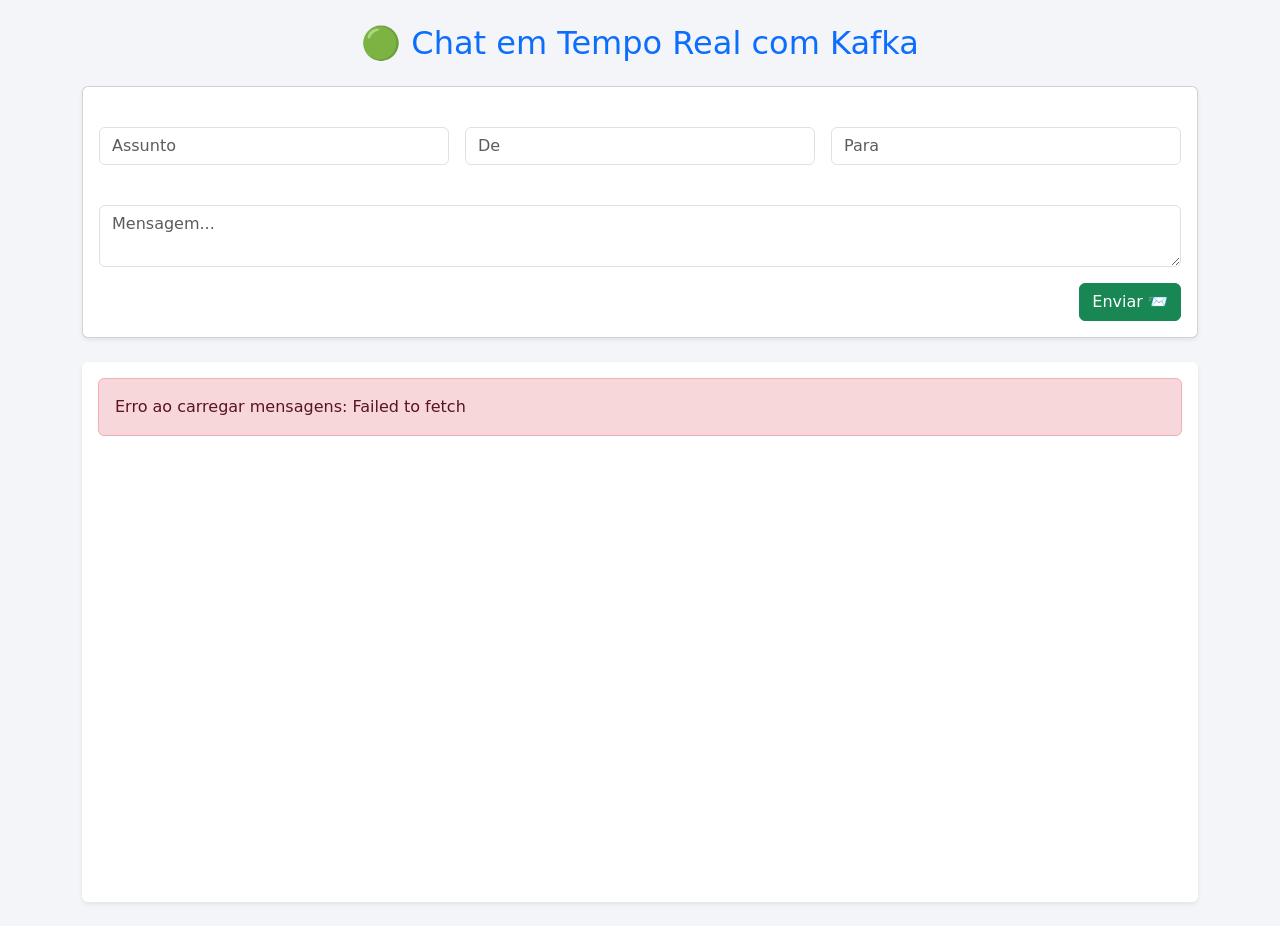
==== src/main/resources/static/index.html @ a82df2e7 "Added Prometheus and Grafana integration for monitoring, enhanced SSE message handling, and updated " ====
<!DOCTYPE html>
<html lang="pt-br">
<head>
    <meta charset="UTF-8" />
    <title>Chat Kafka em Tempo Real</title>
    <meta name="viewport" content="width=device-width, initial-scale=1.0" />
    <link href="https://cdn.jsdelivr.net/npm/bootstrap@5.3.3/dist/css/bootstrap.min.css" rel="stylesheet" />
    <style>
        body {
            background-color: #f3f5f9;
        }
        .chat-bubble strong {
            color: #0056b3;
        }
        .chat-list {
            height: 60vh;
            overflow-y: auto;
            padding-right: 10px;
        }
        .loading {
            text-align: center;
            padding: 20px;
            color: #6c757d;
        }
        .history-message {
            border-left: 3px solid #28a745;
        }
        .realtime-message {
            border-left: 3px solid #007bff;
        }
    </style>
</head>
<body>

<div class="container py-4">
    <h2 class="mb-4 text-center text-primary">🟢 Chat em Tempo Real com Kafka</h2>

    <!-- Formulário de envio -->
    <form id="messageForm" class="card shadow-sm p-3 mb-4">
        <div class="row g-3">
            <div class="col-md-4">
                <label for="username"></label><input type="text" class="form-control" id="username" placeholder="Assunto" required />
            </div>
            <div class="col-md-4">
                <label for="from"></label><input type="text" class="form-control" id="from" placeholder="De" required />
            </div>
            <div class="col-md-4">
                <label for="to"></label><input type="text" class="form-control" id="to" placeholder="Para" required />
            </div>
            <div class="col-12">
                <label for="content"></label><textarea class="form-control" id="content" placeholder="Mensagem..." rows="2" required></textarea>
            </div>
            <div class="col-12 text-end">
                <button type="submit" class="btn btn-success">Enviar 📨</button>
            </div>
        </div>
    </form>

    <!-- Lista de mensagens -->
    <div class="chat-list list-group bg-white rounded shadow-sm p-3" id="messageList">
        <div class="loading" id="loadingIndicator">
            <div class="spinner-border text-primary" role="status">
                <span class="visually-hidden">Carregando...</span>
            </div>
            <p>Carregando mensagens...</p>
        </div>
    </div>
</div>

<!-- Toast para feedback -->
<div class="position-fixed bottom-0 end-0 p-3" style="z-index: 11">
    <div id="liveToast" class="toast bg-dark text-white" role="alert">
        <div class="toast-header bg-dark text-white">
            <strong class="me-auto">Nova mensagem</strong>
            <small>agora</small>
        </div>
        <div class="toast-body" id="toastBody">Mensagem recebida!</div>
    </div>
</div>

<!-- Scripts -->
<script>
    const apiUrl = "http://localhost:8080/user";
    const messagesUrl = "http://localhost:8080/messages";
    const messageList = document.getElementById("messageList");
    const loadingIndicator = document.getElementById("loadingIndicator");

    // ID do elemento da mensagem "Seja o primeiro a enviar"
    let emptyMessageId = null;

    // Função para criar um elemento de mensagem
    function createMessageElement(message, isHistory = false) {
        const bubble = document.createElement("div");
        bubble.className = `chat-bubble list-group-item mb-2 ${isHistory ? 'history-message' : 'realtime-message'}`;

        // Fix para o Bug #2: Usar o título correto da mensagem
        // Verificamos todos os possíveis locais do título para evitar "Sem assunto"
        let subject = 'Assunto não encontrado';

        if (message.user && message.user.username) {
            subject = message.user.username;
        } else if (message.username) {
            subject = message.username;
        } else if (message.subject) {
            subject = message.subject;
        }

        bubble.innerHTML = `
            <strong>${subject}</strong><br>
            🗨️ De: ${message.emitter || 'Desconhecido'} → Para: ${message.recipient || 'Desconhecido'}<br>
            "${message.content || ''}"<br>
            <small class="text-muted">${message.timestamp ? new Date(message.timestamp).toLocaleString() : 'Sem data'}</small>
        `;
        return bubble;
    }

    // Carregar histórico de mensagens ao inicializar
    async function loadMessageHistory() {
        try {
            const response = await fetch(messagesUrl);

            if (!response.ok) {
                throw new Error(`Erro ao carregar mensagens: ${response.status}`);
            }

            const messages = await response.json();

            // Remover indicador de carregamento
            if (loadingIndicator) {
                loadingIndicator.remove();
            }

            // Se não houver mensagens, mostrar mensagem
            if (!messages || messages.length === 0) {
                const emptyMessage = document.createElement("div");
                emptyMessage.id = "empty-message-notice"; // ID para identificar facilmente
                emptyMessageId = "empty-message-notice"; // Armazenar o ID para remoção posterior
                emptyMessage.className = "text-center text-muted my-4";
                emptyMessage.textContent = "Nenhuma mensagem encontrada. Seja o primeiro a enviar!";
                messageList.appendChild(emptyMessage);
                return;
            }

            console.log(`Carregadas ${messages.length} mensagens`);

            // Fix para o Bug #3: Garantir que as mensagens mais recentes estejam no topo
            // Ordena as mensagens por timestamp em ordem decrescente (mais recentes primeiro)
            messages.sort((a, b) => {
                const dateA = a.timestamp ? new Date(a.timestamp).getTime() : 0;
                const dateB = b.timestamp ? new Date(b.timestamp).getTime() : 0;
                return dateB - dateA; // Ordem decrescente
            });

            // Adicionar mensagens do histórico
            messages.forEach(message => {
                // Inserir no início da lista para manter as mais recentes no topo
                messageList.insertBefore(createMessageElement(message, true), messageList.firstChild);
            });

            // Rolar para o topo para ver as mensagens mais recentes
            messageList.scrollTop = 0;

        } catch (error) {
            console.error("Erro ao carregar mensagens:", error);

            // Remover indicador de carregamento e mostrar erro
            if (loadingIndicator) {
                loadingIndicator.remove();
            }

            const errorMessage = document.createElement("div");
            errorMessage.className = "alert alert-danger";
            errorMessage.textContent = `Erro ao carregar mensagens: ${error.message}`;
            messageList.appendChild(errorMessage);
        }
    }

    // Carregar histórico quando a página for carregada
    document.addEventListener('DOMContentLoaded', loadMessageHistory);

    // Envio de novas mensagens
    document.getElementById("messageForm").addEventListener("submit", async (e) => {
        e.preventDefault();

        const msg = {
            username: document.getElementById("username").value, // Agora é o assunto
            messages: [{
                emitter: document.getElementById("from").value,
                recipient: document.getElementById("to").value,
                content: document.getElementById("content").value
            }]
        };

        try {
            const res = await fetch(apiUrl, {
                method: "POST",
                headers: { "Content-Type": "application/json" },
                body: JSON.stringify(msg)
            });

            if (res.ok) {
                console.log("Mensagem enviada com sucesso");
                e.target.reset();

                // Fix para o Bug #1: Remover a mensagem "Seja o primeiro a enviar" quando uma nova mensagem é enviada
                if (emptyMessageId) {
                    const emptyElement = document.getElementById(emptyMessageId);
                    if (emptyElement) {
                        emptyElement.remove();
                    }
                    emptyMessageId = null; // Limpar o ID após a remoção
                }
            } else {
                console.error("Erro ao enviar mensagem:", await res.text());
                alert("Erro ao enviar mensagem");
            }
        } catch (err) {
            console.error("Erro ao enviar:", err);
            alert(`Erro ao enviar: ${err.message}`);
        }
    });

    // SSE: escuta atualizações da fila Kafka
    const eventSource = new EventSource("http://localhost:8080/stream");

    eventSource.onopen = () => {
        console.log("Conexão SSE estabelecida");
    };

    eventSource.onerror = (error) => {
        console.error("Erro na conexão SSE:", error);
    };

    eventSource.addEventListener("message", (event) => {
        console.log("Evento SSE recebido:", event.data);

        try {
            const user = JSON.parse(event.data);

            if (!user || !user.messages || !Array.isArray(user.messages)) {
                console.warn("Dados inválidos recebidos:", user);
                return;
            }

            // Fix para o Bug #1: Remover a mensagem "Seja o primeiro a enviar" quando uma nova mensagem é recebida
            if (emptyMessageId) {
                const emptyElement = document.getElementById(emptyMessageId);
                if (emptyElement) {
                    emptyElement.remove();
                }
                emptyMessageId = null; // Limpar o ID após a remoção
            }

            user.messages.forEach(msg => {
                if (!msg) {
                    console.warn("Mensagem inválida encontrada");
                    return;
                }

                // Adicionamos a referência ao usuário na mensagem para mostrar o assunto
                msg.user = { username: user.username };

                // Adicionar a nova mensagem no início da lista (topo)
                const messageElement = createMessageElement(msg, false);
                messageList.insertBefore(messageElement, messageList.firstChild);

                // Rolar para o topo para ver a mensagem mais recente
                messageList.scrollTop = 0;

                // Toast visual
                document.getElementById("toastBody").textContent =
                    `${user.username || 'Sem assunto'}: ${msg.content || ''}`;

                const toastEl = document.getElementById("liveToast");
                const toast = new bootstrap.Toast(toastEl);
                toast.show();
            });
        } catch (error) {
            console.error("Erro ao processar mensagem SSE:", error);
        }
    });
</script>

<script src="https://cdn.jsdelivr.net/npm/bootstrap@5.3.3/dist/js/bootstrap.bundle.min.js"></script>
</body>
</html>
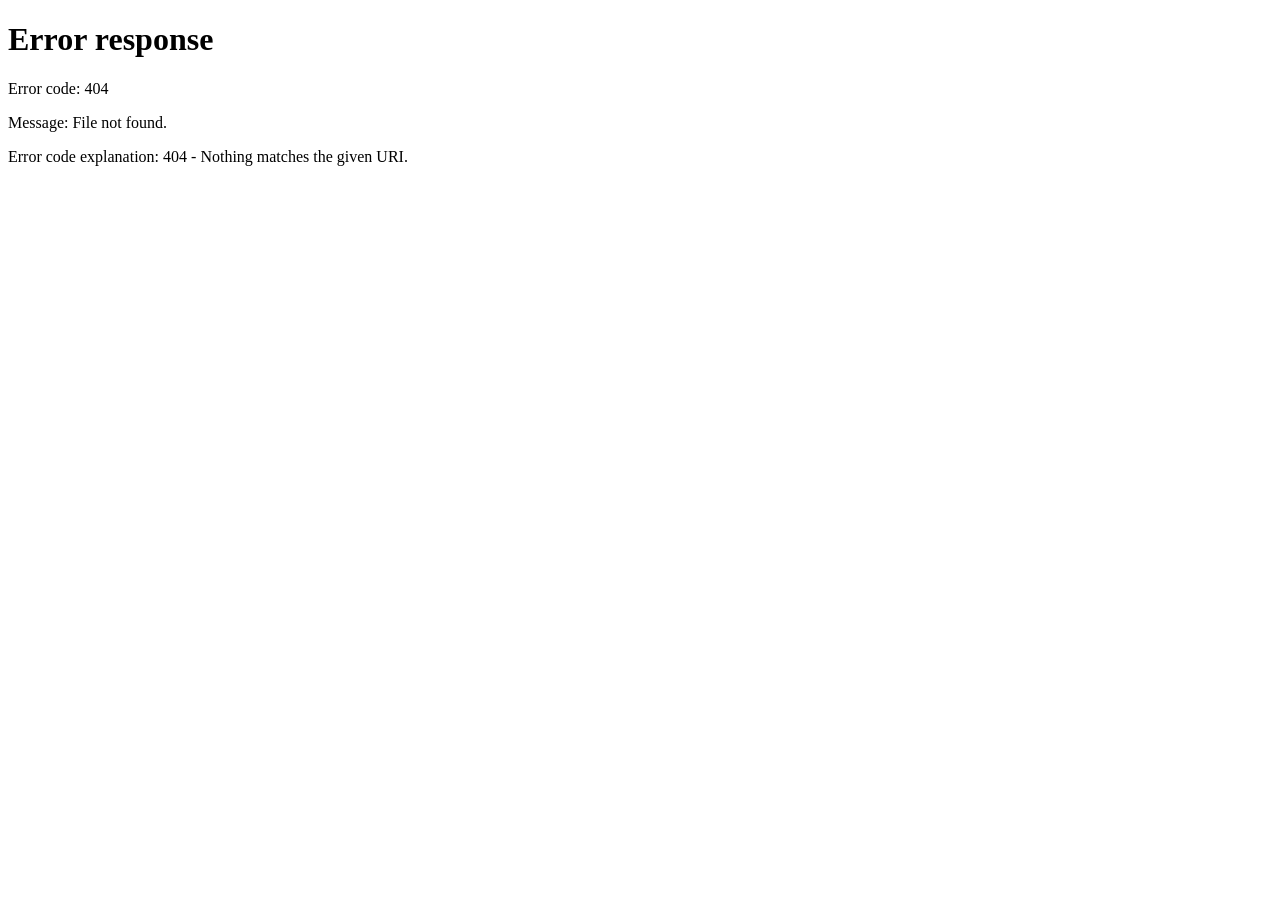
==== commit dc70f5bf: "Implemented JWT-based authentication with login and registration endpoints, added custom user detail" ====
--- a/src/main/resources/static/index.html
+++ b/src/main/resources/static/index.html
@@ -5,53 +5,141 @@
     <title>Chat Kafka em Tempo Real</title>
     <meta name="viewport" content="width=device-width, initial-scale=1.0" />
     <link href="https://cdn.jsdelivr.net/npm/bootstrap@5.3.3/dist/css/bootstrap.min.css" rel="stylesheet" />
+    <link rel="stylesheet" href="https://cdn.jsdelivr.net/npm/bootstrap-icons@1.11.1/font/bootstrap-icons.css">
     <style>
         body {
             background-color: #f3f5f9;
-        }
+            font-family: 'Segoe UI', Tahoma, Geneva, Verdana, sans-serif;
+        }
+
         .chat-bubble strong {
             color: #0056b3;
         }
+
         .chat-list {
             height: 60vh;
             overflow-y: auto;
             padding-right: 10px;
-        }
+            border-radius: 12px;
+        }
+
         .loading {
             text-align: center;
             padding: 20px;
             color: #6c757d;
         }
+
         .history-message {
             border-left: 3px solid #28a745;
-        }
+            border-radius: 8px;
+            margin-bottom: 10px;
+            animation: fadeIn 0.5s ease-out;
+        }
+
         .realtime-message {
             border-left: 3px solid #007bff;
+            border-radius: 8px;
+            margin-bottom: 10px;
+            animation: slideIn 0.5s ease-out;
+        }
+
+        .navbar {
+            border-radius: 12px;
+            margin-bottom: 20px;
+            box-shadow: 0 2px 10px rgba(0, 0, 0, 0.1);
+        }
+
+        .form-control {
+            border-radius: 8px;
+        }
+
+        .card {
+            border-radius: 12px;
+            border: none;
+            box-shadow: 0 5px 15px rgba(0, 0, 0, 0.05);
+        }
+
+        .btn {
+            border-radius: 8px;
+        }
+
+        @keyframes fadeIn {
+            from { opacity: 0; }
+            to { opacity: 1; }
+        }
+
+        @keyframes slideIn {
+            from {
+                opacity: 0;
+                transform: translateX(-20px);
+            }
+            to {
+                opacity: 1;
+                transform: translateX(0);
+            }
+        }
+
+        .user-info {
+            display: flex;
+            align-items: center;
+        }
+
+        .user-avatar {
+            width: 32px;
+            height: 32px;
+            border-radius: 50%;
+            background-color: #007bff;
+            color: white;
+            display: flex;
+            align-items: center;
+            justify-content: center;
+            margin-right: 8px;
+            font-weight: bold;
         }
     </style>
 </head>
 <body>
 
+<!-- Navbar -->
 <div class="container py-4">
+    <nav class="navbar navbar-expand-lg navbar-light bg-white shadow-sm">
+        <div class="container-fluid">
+            <a class="navbar-brand" href="#">
+                <i class="bi bi-chat-dots-fill text-primary me-2"></i>
+                Chat Kafka
+            </a>
+            <div class="d-flex align-items-center">
+                <div class="user-info me-3">
+                    <div class="user-avatar" id="userAvatar"></div>
+                    <span id="userDisplay">Carregando...</span>
+                </div>
+                <button id="logoutBtn" class="btn btn-outline-danger">
+                    <i class="bi bi-box-arrow-right me-1"></i>
+                    Sair
+                </button>
+            </div>
+        </div>
+    </nav>
+
     <h2 class="mb-4 text-center text-primary">🟢 Chat em Tempo Real com Kafka</h2>
 
     <!-- Formulário de envio -->
     <form id="messageForm" class="card shadow-sm p-3 mb-4">
         <div class="row g-3">
-            <div class="col-md-4">
-                <label for="username"></label><input type="text" class="form-control" id="username" placeholder="Assunto" required />
-            </div>
-            <div class="col-md-4">
+            <div class="col-md-6">
                 <label for="from"></label><input type="text" class="form-control" id="from" placeholder="De" required />
             </div>
-            <div class="col-md-4">
+            <div class="col-md-6">
                 <label for="to"></label><input type="text" class="form-control" id="to" placeholder="Para" required />
             </div>
             <div class="col-12">
                 <label for="content"></label><textarea class="form-control" id="content" placeholder="Mensagem..." rows="2" required></textarea>
             </div>
             <div class="col-12 text-end">
-                <button type="submit" class="btn btn-success">Enviar 📨</button>
+                <button type="submit" class="btn btn-success">
+                    <i class="bi bi-send-fill me-1"></i>
+                    Enviar
+                </button>
             </div>
         </div>
     </form>
@@ -80,204 +168,252 @@
 
 <!-- Scripts -->
 <script>
-    const apiUrl = "http://localhost:8080/user";
-    const messagesUrl = "http://localhost:8080/messages";
-    const messageList = document.getElementById("messageList");
-    const loadingIndicator = document.getElementById("loadingIndicator");
-
-    // ID do elemento da mensagem "Seja o primeiro a enviar"
-    let emptyMessageId = null;
-
-    // Função para criar um elemento de mensagem
-    function createMessageElement(message, isHistory = false) {
-        const bubble = document.createElement("div");
-        bubble.className = `chat-bubble list-group-item mb-2 ${isHistory ? 'history-message' : 'realtime-message'}`;
-
-        // Fix para o Bug #2: Usar o título correto da mensagem
-        // Verificamos todos os possíveis locais do título para evitar "Sem assunto"
-        let subject = 'Assunto não encontrado';
-
-        if (message.user && message.user.username) {
-            subject = message.user.username;
-        } else if (message.username) {
-            subject = message.username;
-        } else if (message.subject) {
-            subject = message.subject;
-        }
-
-        bubble.innerHTML = `
-            <strong>${subject}</strong><br>
-            🗨️ De: ${message.emitter || 'Desconhecido'} → Para: ${message.recipient || 'Desconhecido'}<br>
-            "${message.content || ''}"<br>
-            <small class="text-muted">${message.timestamp ? new Date(message.timestamp).toLocaleString() : 'Sem data'}</small>
-        `;
-        return bubble;
-    }
-
-    // Carregar histórico de mensagens ao inicializar
-    async function loadMessageHistory() {
-        try {
-            const response = await fetch(messagesUrl);
-
-            if (!response.ok) {
-                throw new Error(`Erro ao carregar mensagens: ${response.status}`);
-            }
-
-            const messages = await response.json();
-
-            // Remover indicador de carregamento
-            if (loadingIndicator) {
-                loadingIndicator.remove();
-            }
-
-            // Se não houver mensagens, mostrar mensagem
-            if (!messages || messages.length === 0) {
-                const emptyMessage = document.createElement("div");
-                emptyMessage.id = "empty-message-notice"; // ID para identificar facilmente
-                emptyMessageId = "empty-message-notice"; // Armazenar o ID para remoção posterior
-                emptyMessage.className = "text-center text-muted my-4";
-                emptyMessage.textContent = "Nenhuma mensagem encontrada. Seja o primeiro a enviar!";
-                messageList.appendChild(emptyMessage);
-                return;
-            }
-
-            console.log(`Carregadas ${messages.length} mensagens`);
-
-            // Fix para o Bug #3: Garantir que as mensagens mais recentes estejam no topo
-            // Ordena as mensagens por timestamp em ordem decrescente (mais recentes primeiro)
-            messages.sort((a, b) => {
-                const dateA = a.timestamp ? new Date(a.timestamp).getTime() : 0;
-                const dateB = b.timestamp ? new Date(b.timestamp).getTime() : 0;
-                return dateB - dateA; // Ordem decrescente
+    document.addEventListener('DOMContentLoaded', function() {
+        // Verificar autenticação
+        const token = localStorage.getItem('token');
+        const username = localStorage.getItem('username');
+
+        if (!token || !username) {
+            window.location.href = '/login.html';
+            return;
+        }
+
+        // Mostrar informações do usuário
+        const userAvatar = document.getElementById('userAvatar');
+        const userDisplay = document.getElementById('userDisplay');
+
+        userAvatar.textContent = username.charAt(0).toUpperCase();
+        userDisplay.textContent = username;
+
+        // Campo "De" preenchido automaticamente com o username
+        document.getElementById('from').value = username;
+
+        // Logout
+        document.getElementById('logoutBtn').addEventListener('click', function() {
+            localStorage.removeItem('token');
+            localStorage.removeItem('username');
+            window.location.href = '/login.html';
+        });
+
+        // Resto do código
+        const apiUrl = "http://localhost:8080/user";
+        const messagesUrl = "http://localhost:8080/messages";
+        const messageList = document.getElementById("messageList");
+        const loadingIndicator = document.getElementById("loadingIndicator");
+
+        // ID do elemento da mensagem "Seja o primeiro a enviar"
+        let emptyMessageId = null;
+
+        // Função para criar um elemento de mensagem
+        function createMessageElement(message, isHistory = false) {
+            const bubble = document.createElement("div");
+            bubble.className = `chat-bubble list-group-item mb-2 ${isHistory ? 'history-message' : 'realtime-message'}`;
+
+            bubble.innerHTML = `
+                🗨️ De: ${message.emitter || 'Desconhecido'} → Para: ${message.recipient || 'Desconhecido'}<br>
+                "${message.content || ''}"<br>
+                <small class="text-muted">${message.timestamp ? new Date(message.timestamp).toLocaleString() : 'Sem data'}</small>
+            `;
+            return bubble;
+        }
+
+        // Carregar histórico de mensagens ao inicializar
+        async function loadMessageHistory() {
+            try {
+                const response = await fetch(messagesUrl, {
+                    headers: {
+                        'Authorization': `Bearer ${token}`
+                    }
+                });
+
+                if (!response.ok) {
+                    if (response.status === 401 || response.status === 403) {
+                        // Token inválido, redirecionar para login
+                        localStorage.removeItem('token');
+                        localStorage.removeItem('username');
+                        window.location.href = '/login.html';
+                        return;
+                    }
+
+                    throw new Error(`Erro ao carregar mensagens: ${response.status}`);
+                }
+
+                const messages = await response.json();
+
+                // Remover indicador de carregamento
+                if (loadingIndicator) {
+                    loadingIndicator.remove();
+                }
+
+                // Se não houver mensagens, mostrar mensagem
+                if (!messages || messages.length === 0) {
+                    const emptyMessage = document.createElement("div");
+                    emptyMessage.id = "empty-message-notice"; // ID para identificar facilmente
+                    emptyMessageId = "empty-message-notice"; // Armazenar o ID para remoção posterior
+                    emptyMessage.className = "text-center text-muted my-4";
+                    emptyMessage.textContent = "Nenhuma mensagem encontrada. Seja o primeiro a enviar!";
+                    messageList.appendChild(emptyMessage);
+                    return;
+                }
+
+                console.log(`Carregadas ${messages.length} mensagens`);
+
+                // Adicionar mensagens do histórico sem ordenar, pois o backend já retorna na ordem correta
+                messages.forEach(message => {
+                    messageList.appendChild(createMessageElement(message, true));
+                });
+
+            } catch (error) {
+                console.error("Erro ao carregar mensagens:", error);
+
+                // Remover indicador de carregamento e mostrar erro
+                if (loadingIndicator) {
+                    loadingIndicator.remove();
+                }
+
+                const errorMessage = document.createElement("div");
+                errorMessage.className = "alert alert-danger";
+                errorMessage.textContent = `Erro ao carregar mensagens: ${error.message}`;
+                messageList.appendChild(errorMessage);
+            }
+        }
+
+        // Carregar histórico quando a página for carregada
+        loadMessageHistory();
+
+        // Envio de novas mensagens
+        document.getElementById("messageForm").addEventListener("submit", async (e) => {
+            e.preventDefault();
+
+            const msg = {
+                messages: [{
+                    emitter: document.getElementById("from").value,
+                    recipient: document.getElementById("to").value,
+                    content: document.getElementById("content").value
+                }]
+            };
+
+            try {
+                const res = await fetch(apiUrl, {
+                    method: "POST",
+                    headers: {
+                        "Content-Type": "application/json",
+                        "Authorization": `Bearer ${token}`
+                    },
+                    body: JSON.stringify(msg)
+                });
+
+                if (res.ok) {
+                    console.log("Mensagem enviada com sucesso");
+
+                    // Manter o campo "De", limpar os outros
+                    document.getElementById("to").value = "";
+                    document.getElementById("content").value = "";
+
+                    // Remover a mensagem "Seja o primeiro a enviar" quando uma nova mensagem é enviada
+                    if (emptyMessageId) {
+                        const emptyElement = document.getElementById(emptyMessageId);
+                        if (emptyElement) {
+                            emptyElement.remove();
+                        }
+                        emptyMessageId = null; // Limpar o ID após a remoção
+                    }
+                } else if (res.status === 401 || res.status === 403) {
+                    // Token inválido, redirecionar para login
+                    localStorage.removeItem('token');
+                    localStorage.removeItem('username');
+                    window.location.href = '/login.html';
+                } else {
+                    console.error("Erro ao enviar mensagem:", await res.text());
+                    alert("Erro ao enviar mensagem");
+                }
+            } catch (err) {
+                console.error("Erro ao enviar:", err);
+                alert(`Erro ao enviar: ${err.message}`);
+            }
+        });
+
+        // SSE: escuta atualizações da fila Kafka
+        let eventSource;
+
+        function setupEventSource() {
+            // Fechar conexão existente se houver
+            if (eventSource) {
+                eventSource.close();
+            }
+
+            // Criar nova conexão
+            eventSource = new EventSource(token
+                ? `http://localhost:8080/stream?token=${token}`
+                : "http://localhost:8080/stream");
+
+            eventSource.onopen = () => {
+                console.log("Conexão SSE estabelecida");
+            };
+
+            eventSource.onerror = (error) => {
+                console.error("Erro na conexão SSE:", error);
+                // Reconectar após um tempo se houver erro
+                setTimeout(() => {
+                    console.log("Tentando reconectar SSE...");
+                    setupEventSource();
+                }, 5000);
+            };
+
+            eventSource.addEventListener("message", (event) => {
+                console.log("Evento SSE recebido:", event.data);
+
+                try {
+                    const user = JSON.parse(event.data);
+
+                    if (!user || !user.messages || !Array.isArray(user.messages)) {
+                        console.warn("Dados inválidos recebidos:", user);
+                        return;
+                    }
+
+                    // Remover a mensagem "Seja o primeiro a enviar" quando uma nova mensagem é recebida
+                    if (emptyMessageId) {
+                        const emptyElement = document.getElementById(emptyMessageId);
+                        if (emptyElement) {
+                            emptyElement.remove();
+                        }
+                        emptyMessageId = null; // Limpar o ID após a remoção
+                    }
+
+                    user.messages.forEach(msg => {
+                        if (!msg) {
+                            console.warn("Mensagem inválida encontrada");
+                            return;
+                        }
+
+                        // Importante: Adicionar no INÍCIO da lista (não no final)
+                        const messageElement = createMessageElement(msg, false);
+                        // Inserir no início da lista
+                        messageList.insertBefore(messageElement, messageList.firstChild);
+
+                        // Toast visual
+                        document.getElementById("toastBody").textContent =
+                            `Nova mensagem: ${msg.content || ''}`;
+
+                        const toastEl = document.getElementById("liveToast");
+                        const toast = new bootstrap.Toast(toastEl);
+                        toast.show();
+                    });
+                } catch (error) {
+                    console.error("Erro ao processar mensagem SSE:", error);
+                }
             });
-
-            // Adicionar mensagens do histórico
-            messages.forEach(message => {
-                // Inserir no início da lista para manter as mais recentes no topo
-                messageList.insertBefore(createMessageElement(message, true), messageList.firstChild);
-            });
-
-            // Rolar para o topo para ver as mensagens mais recentes
-            messageList.scrollTop = 0;
-
-        } catch (error) {
-            console.error("Erro ao carregar mensagens:", error);
-
-            // Remover indicador de carregamento e mostrar erro
-            if (loadingIndicator) {
-                loadingIndicator.remove();
-            }
-
-            const errorMessage = document.createElement("div");
-            errorMessage.className = "alert alert-danger";
-            errorMessage.textContent = `Erro ao carregar mensagens: ${error.message}`;
-            messageList.appendChild(errorMessage);
-        }
-    }
-
-    // Carregar histórico quando a página for carregada
-    document.addEventListener('DOMContentLoaded', loadMessageHistory);
-
-    // Envio de novas mensagens
-    document.getElementById("messageForm").addEventListener("submit", async (e) => {
-        e.preventDefault();
-
-        const msg = {
-            username: document.getElementById("username").value, // Agora é o assunto
-            messages: [{
-                emitter: document.getElementById("from").value,
-                recipient: document.getElementById("to").value,
-                content: document.getElementById("content").value
-            }]
-        };
-
-        try {
-            const res = await fetch(apiUrl, {
-                method: "POST",
-                headers: { "Content-Type": "application/json" },
-                body: JSON.stringify(msg)
-            });
-
-            if (res.ok) {
-                console.log("Mensagem enviada com sucesso");
-                e.target.reset();
-
-                // Fix para o Bug #1: Remover a mensagem "Seja o primeiro a enviar" quando uma nova mensagem é enviada
-                if (emptyMessageId) {
-                    const emptyElement = document.getElementById(emptyMessageId);
-                    if (emptyElement) {
-                        emptyElement.remove();
-                    }
-                    emptyMessageId = null; // Limpar o ID após a remoção
-                }
-            } else {
-                console.error("Erro ao enviar mensagem:", await res.text());
-                alert("Erro ao enviar mensagem");
-            }
-        } catch (err) {
-            console.error("Erro ao enviar:", err);
-            alert(`Erro ao enviar: ${err.message}`);
-        }
-    });
-
-    // SSE: escuta atualizações da fila Kafka
-    const eventSource = new EventSource("http://localhost:8080/stream");
-
-    eventSource.onopen = () => {
-        console.log("Conexão SSE estabelecida");
-    };
-
-    eventSource.onerror = (error) => {
-        console.error("Erro na conexão SSE:", error);
-    };
-
-    eventSource.addEventListener("message", (event) => {
-        console.log("Evento SSE recebido:", event.data);
-
-        try {
-            const user = JSON.parse(event.data);
-
-            if (!user || !user.messages || !Array.isArray(user.messages)) {
-                console.warn("Dados inválidos recebidos:", user);
-                return;
-            }
-
-            // Fix para o Bug #1: Remover a mensagem "Seja o primeiro a enviar" quando uma nova mensagem é recebida
-            if (emptyMessageId) {
-                const emptyElement = document.getElementById(emptyMessageId);
-                if (emptyElement) {
-                    emptyElement.remove();
-                }
-                emptyMessageId = null; // Limpar o ID após a remoção
-            }
-
-            user.messages.forEach(msg => {
-                if (!msg) {
-                    console.warn("Mensagem inválida encontrada");
-                    return;
-                }
-
-                // Adicionamos a referência ao usuário na mensagem para mostrar o assunto
-                msg.user = { username: user.username };
-
-                // Adicionar a nova mensagem no início da lista (topo)
-                const messageElement = createMessageElement(msg, false);
-                messageList.insertBefore(messageElement, messageList.firstChild);
-
-                // Rolar para o topo para ver a mensagem mais recente
-                messageList.scrollTop = 0;
-
-                // Toast visual
-                document.getElementById("toastBody").textContent =
-                    `${user.username || 'Sem assunto'}: ${msg.content || ''}`;
-
-                const toastEl = document.getElementById("liveToast");
-                const toast = new bootstrap.Toast(toastEl);
-                toast.show();
-            });
-        } catch (error) {
-            console.error("Erro ao processar mensagem SSE:", error);
-        }
+        }
+
+        // Iniciar conexão SSE
+        setupEventSource();
+
+        // Limpar conexão ao sair da página
+        window.addEventListener('beforeunload', function() {
+            if (eventSource) {
+                eventSource.close();
+            }
+        });
     });
 </script>
 
